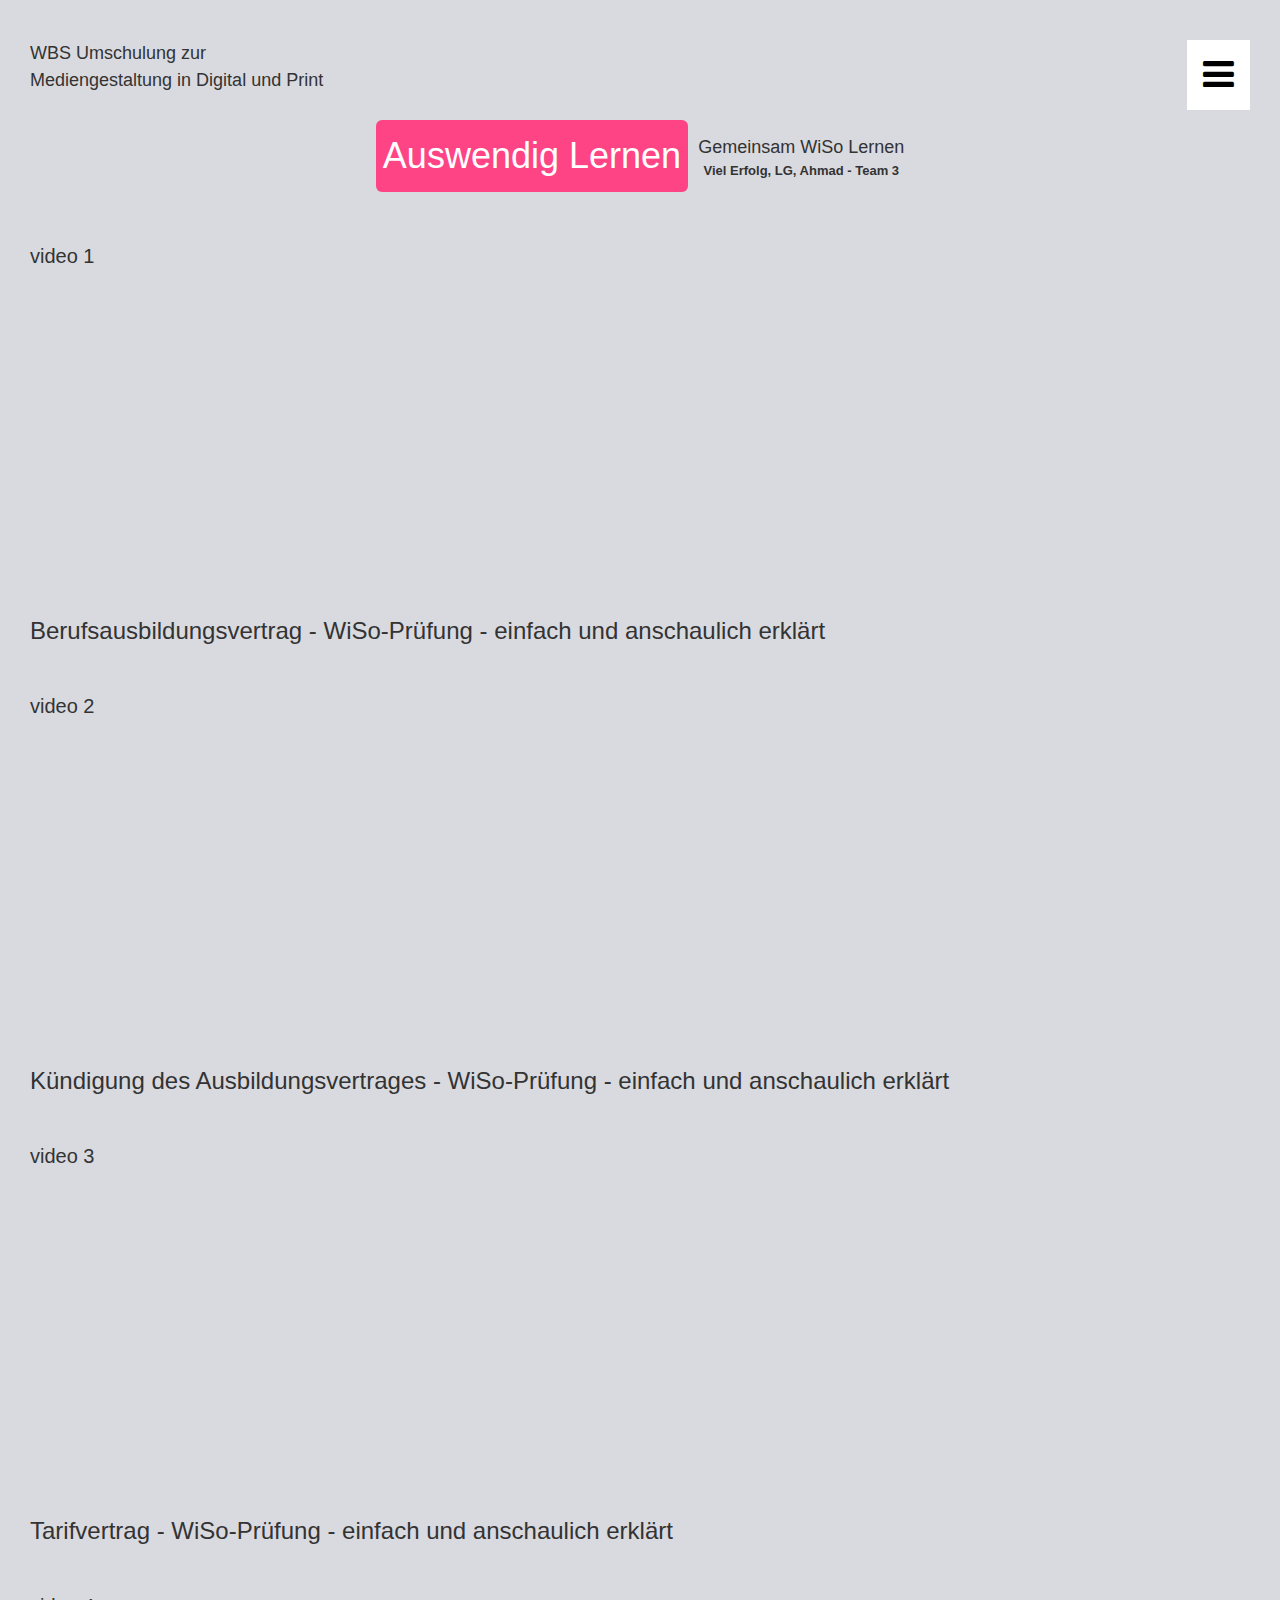
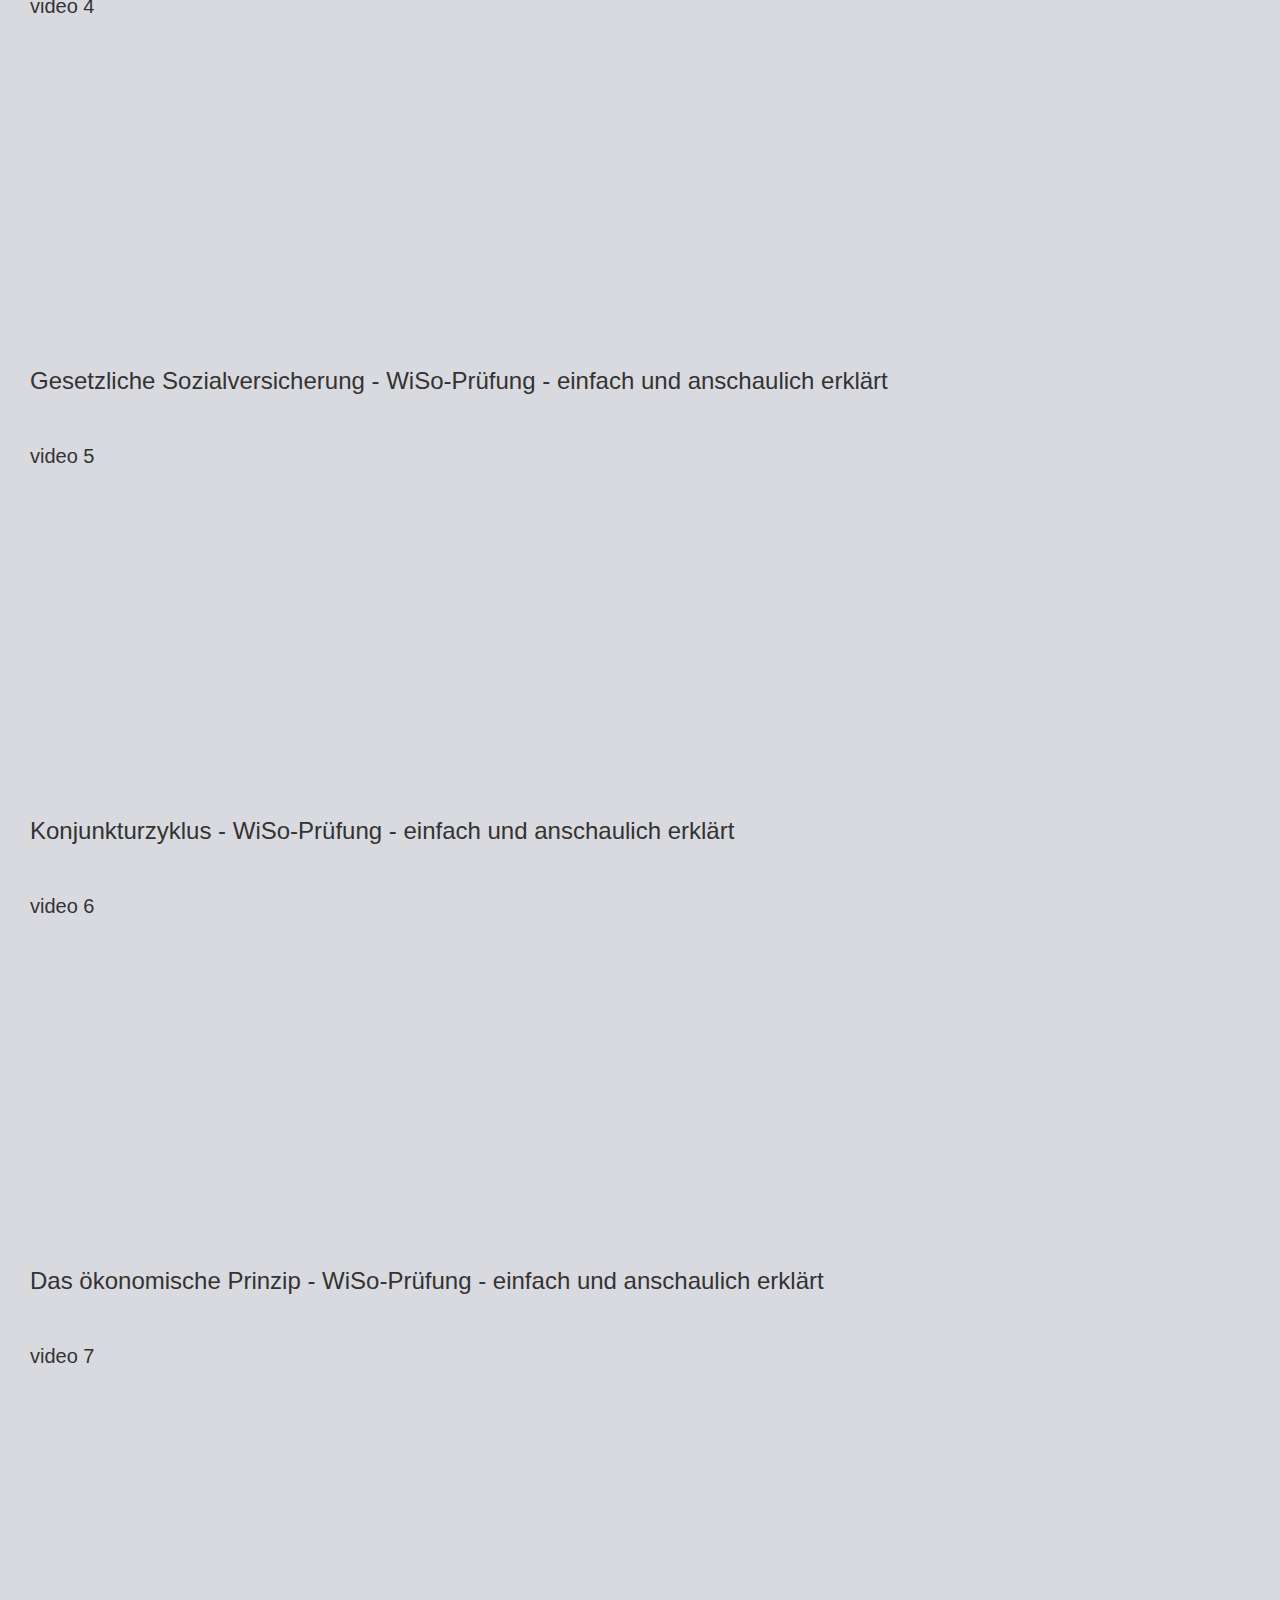
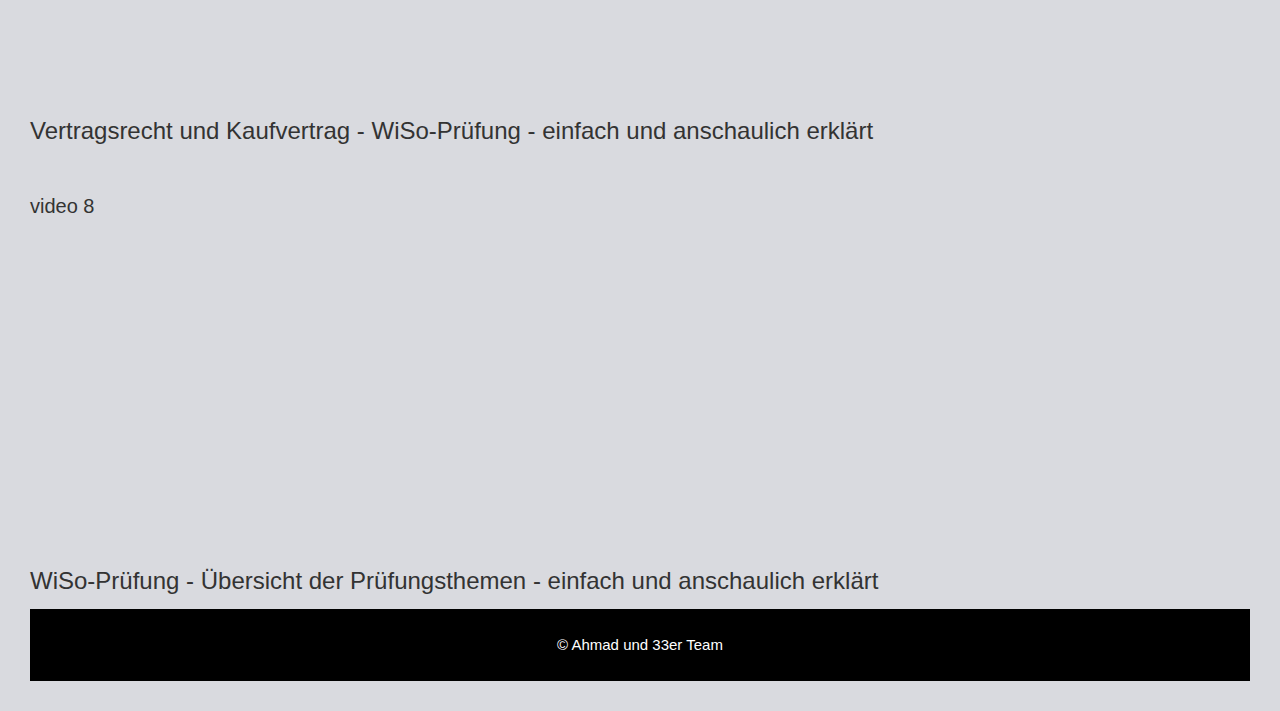
==== auswendig-lernen.html @ f0be0b4e "Add files via upload" ====
<!DOCTYPE html>

    <html>
        <head>
            <link rel="stylesheet" href="style.css">

            <title>Prüfungsvorbereitung WiSo</title>
           
            <meta name="viewport" content="width=device-width, initial-scale=1.0">

            <!--favicon-->
            <link rel="icon" type="image/x-icon" href="img/favicon.ico">
            <link rel="apple-touch-icon-precomposed" href="img/question-icon-152-307421.png">
            <link rel="apple-touch-icon-precomposed" sizes="152x152" href="img/question-icon-152-307421.png">
            
            <link rel="apple-touch-icon-precomposed" sizes="144x144" href="img/question-icon-144-307421.png">
            
            <link rel="apple-touch-icon-precomposed" sizes="120x120" href="img/question-icon-120-307421.png">
            
            <link rel="apple-touch-icon-precomposed" sizes="114x114" href="img/question-icon-114-307421.png">
            
            <link rel="apple-touch-icon-precomposed" sizes="72x72" href="img/question-icon-72-307421.png">
            
            <link rel="apple-touch-icon-precomposed" href="img/question-icon-57-307421.png">
            
            <link rel="icon" href="img/question-icon-32-307421.png" sizes="32x32">

            <!--faviconend-->
            
            <meta charset="UTF-8">
            <meta name="viewport" content="width=device-width, initial-scale=1">
            <link rel="stylesheet" href="https://www.w3schools.com/w3css/4/w3.css">
            <link rel="stylesheet" href="https://fonts.googleapis.com/css?family=Montserrat">
            <link rel="stylesheet" href="https://cdnjs.cloudflare.com/ajax/libs/font-awesome/4.7.0/css/font-awesome.min.css">
        </head>


        <body>

            <!-- Sidebar -->
           
                    <nav class="w3-sidebar w3-black w3-animate-top w3-xxlarge" style="display:none;padding-top:150px" id="mySidebar">
                       <a href="javascript:void(0)" onclick="w3_close()" class="w3-button w3-black w3-xxlarge w3-padding w3-display-topright" style="padding:6px 24px">
                          <i class="fa fa-remove"></i>
                       </a>
                       <div class="w3-bar-block w3-center">
                        <a href="index.html" class="w3-bar-item w3-button w3-text-grey w3-hover-black">Home</a>
                         <a href="https://docs.google.com/document/d/1A1SZ9uoILKBw4q_9HtqvzOYjWngDmLNqtc_sSCUnQQs/edit" target="_blank" class="w3-bar-item w3-button w3-text-grey w3-hover-black">Hier bitte eure Fragen einfügen</a>

                       </div>
                     </nav>
                     
                     <!-- !PAGE CONTENT! -->
                <div class="w3-content" style="max-width:1500px">

                <!-- Header -->
                <div id="top" class="w3-opacity">
                 
                <span class="w3-button w3-xxlarge w3-white w3-right" onclick="w3_open()"><i class="fa fa-bars"></i> </span>  <h5 class="subheader">WBS Umschulung zur<br> Mediengestaltung in Digital und Print</h5>
                <div class="w3-clear">
                 
                </div>
                <header class="w3-center w3-margin-bottom">
                  
                  <h1 ><b class="headerstyle">Auswendig Lernen</b><div class="boxheader"><span class="headerspan">Gemeinsam WiSo Lernen</span> <span class="erfolg"><b >Viel Erfolg, LG, Ahmad - Team 3</b></span></div></h1> 
                  
                  
                  

                </header>
                </div>

          <div class="lernenvideos">

            <div class="video1">
                <div class="videotitle"><h4>video 1</h5></div>

                <iframe width="560" height="315" src="https://www.youtube.com/embed/-Vc1gkbgZac" title="YouTube video player" frameborder="0" allow="accelerometer; autoplay; clipboard-write; encrypted-media; gyroscope; picture-in-picture" allowfullscreen></iframe>

                <h3>Berufsausbildungsvertrag - WiSo-Prüfung - einfach und anschaulich erklärt</h3>
            </div>

            <br>

            <div class="video1">
                <div class="videotitle"><h4>video 2</h5></div>

                <iframe width="560" height="315" src="https://www.youtube.com/embed/vN-nyhEp0nI" title="YouTube video player" frameborder="0" allow="accelerometer; autoplay; clipboard-write; encrypted-media; gyroscope; picture-in-picture" allowfullscreen></iframe>
                
                <h3>Kündigung des Ausbildungsvertrages - WiSo-Prüfung - einfach und anschaulich erklärt</h3>
            </div>

            <br>

            <div class="video1">
                <div class="videotitle"><h4>video 3</h5></div>

                <iframe width="560" height="315" src="https://www.youtube.com/embed/iLiKRz2O57E" title="YouTube video player" frameborder="0" allow="accelerometer; autoplay; clipboard-write; encrypted-media; gyroscope; picture-in-picture" allowfullscreen></iframe>
                
                <h3>Tarifvertrag - WiSo-Prüfung - einfach und anschaulich erklärt</h3>
            </div>

            <br>
            
            <div class="video1">
                <div class="videotitle"><h4>video 4</h5></div>

                <iframe width="560" height="315" src="https://www.youtube.com/embed/vu9AFxjOrTY" title="YouTube video player" frameborder="0" allow="accelerometer; autoplay; clipboard-write; encrypted-media; gyroscope; picture-in-picture" allowfullscreen></iframe>
                
                <h3>Gesetzliche Sozialversicherung - WiSo-Prüfung - einfach und anschaulich erklärt</h3>
            </div>

            <br>
            
            <div class="video1">
                <div class="videotitle"><h4>video 5</h5></div>

                <iframe width="560" height="315" src="https://www.youtube.com/embed/m3k3IhVXC_4" title="YouTube video player" frameborder="0" allow="accelerometer; autoplay; clipboard-write; encrypted-media; gyroscope; picture-in-picture" allowfullscreen></iframe>
                
                <h3>Konjunkturzyklus - WiSo-Prüfung - einfach und anschaulich erklärt</h3>
            </div>

            <br>
            
            <div class="video1">
                <div class="videotitle"><h4>video 6</h5></div>

                <iframe width="560" height="315" src="https://www.youtube.com/embed/WDxI9tOnoBA" title="YouTube video player" frameborder="0" allow="accelerometer; autoplay; clipboard-write; encrypted-media; gyroscope; picture-in-picture" allowfullscreen></iframe>
                
                <h3>Das ökonomische Prinzip - WiSo-Prüfung - einfach und anschaulich erklärt</h3>
            </div>

            <br>
            
            <div class="video1">
                <div class="videotitle"><h4>video 7</h5></div>

                <iframe width="560" height="315" src="https://www.youtube.com/embed/4rnG4QiIBK8" title="YouTube video player" frameborder="0" allow="accelerometer; autoplay; clipboard-write; encrypted-media; gyroscope; picture-in-picture" allowfullscreen></iframe>
                
                <h3>Vertragsrecht und Kaufvertrag - WiSo-Prüfung - einfach und anschaulich erklärt</h3>
            </div>

            <br>
            
            <div class="video1">
                <div class="videotitle"><h4>video 8</h5></div>

                    <iframe width="560" height="315" src="https://www.youtube.com/embed/zdtFj8tCDbA" title="YouTube video player" frameborder="0" allow="accelerometer; autoplay; clipboard-write; encrypted-media; gyroscope; picture-in-picture" allowfullscreen></iframe>
                
                <h3>WiSo-Prüfung - Übersicht der Prüfungsthemen - einfach und anschaulich erklärt</h3>
            </div>







          </div>





              

           

            <footer><p>&#169; Ahmad und 33er Team</p></footer>
            <script src="javascript.js"></script>
        
        </body>
        






    </html>
---- style.css ----
html {
	scroll-behavior: smooth;
  }

body{
	background-color: #d9dadf;
	font-size: 20px;
	/* font-family: sans-serif; */
	color: #333;
    padding: 2rem;
    margin: 1rem;
	/* font-family: "Montserrat", sans-serif !important; */
}

/*
.w3-button {
	margin-right: 2rem !important;
	
}
*/

.w3-opacity {
	opacity: 1 !important;
}

.fa-remove {
	margin-right: 2rem !important;
}

.headerstyle {
    background: #ff4486 !important;
    color: #fff;
    border-radius: 6px;
   /* font-family: 'Oleo Script', serif; */
    font-weight: 400;
    padding: 0.25em 0.2em 0.25em 0.2em;
    font-size: 1em;
    /* letter-spacing: 0.05em; */
    display: inline-block;
    vertical-align: middle;
}

@media only screen and (max-width: 600px) {
	.headerstyle {
		font-size: smaller;
	}
	.subheader {
		font-size: small;
	}
  }

  @media only screen and (max-width: 300px) {
	.headerstyle {
		font-size: x-large;
	}

  }

.boxheader {
	display: inline-grid;
	vertical-align: super;
}

.erfolg {
	margin-bottom: 3rem;
	font-size: small;
	margin-left: 10px;
}

.headerspan {
	font-size: large;
	margin-left: 10px;
}

/*
#quiz {

    
} */
.question{
	font-weight: 600;
	background: #fff;
    border-radius: 6px;
    box-shadow: 0px 3px 0px 0px rgb(0 0 0 / 5%);
	padding: 1rem;
}
.answers {
  margin-bottom: 20px;
  background: rgb(255, 255, 255);
    border-radius: 6px;
    box-shadow: rgb(0 0 0 / 5%) 0px 3px 0px 0px;
	padding: 1rem;
}
.answers label{
  display: block;
}
#submit{
	/* font-family: sans-serif; */
	font-size: 20px;
	background-color: #279;
	color: #fff;
	border: 0px;
	border-radius: 3px;
	padding: 20px;
	cursor: pointer;

	border-radius: 6px;
    font-weight: 600;
	
	
}


#submit:hover{
	background-color: #fff;
    color: #38a;
    border: solid;
}

.buttonbox {
	text-align: center;
	margin-bottom: 20px;
}

/* body,h1 {font-family: "Montserrat", sans-serif} */
img {margin-bottom: -7px}
.w3-row-padding img {margin-bottom: 12px}

#results {
	
    color: #000000;
    padding: 2rem;
    font-weight: bolder;
    font-size: xx-large;
}

.ergb {
	font-size: x-large;
    text-align: center;
}


footer {
	background-color: black;
    color: #fff;
	padding: 10px;
    text-align: center;
}


/* style iframe */
/*
.container {
	position: relative;
	overflow: hidden;
	width: 100%;
	padding-top: 56.25%;  } /* 16:9 Aspect Ratio (divide 9 by 16 = 0.5625) */
 
  
  
  /* Then style the iframe to fit in the container div with full height and width */
  /* .responsive-iframe {
	position: absolute;
	top: 0;
	left: 0;
	bottom: 0;
	right: 0;
	width: 100%;
	height: 100%;
  }
  
*/
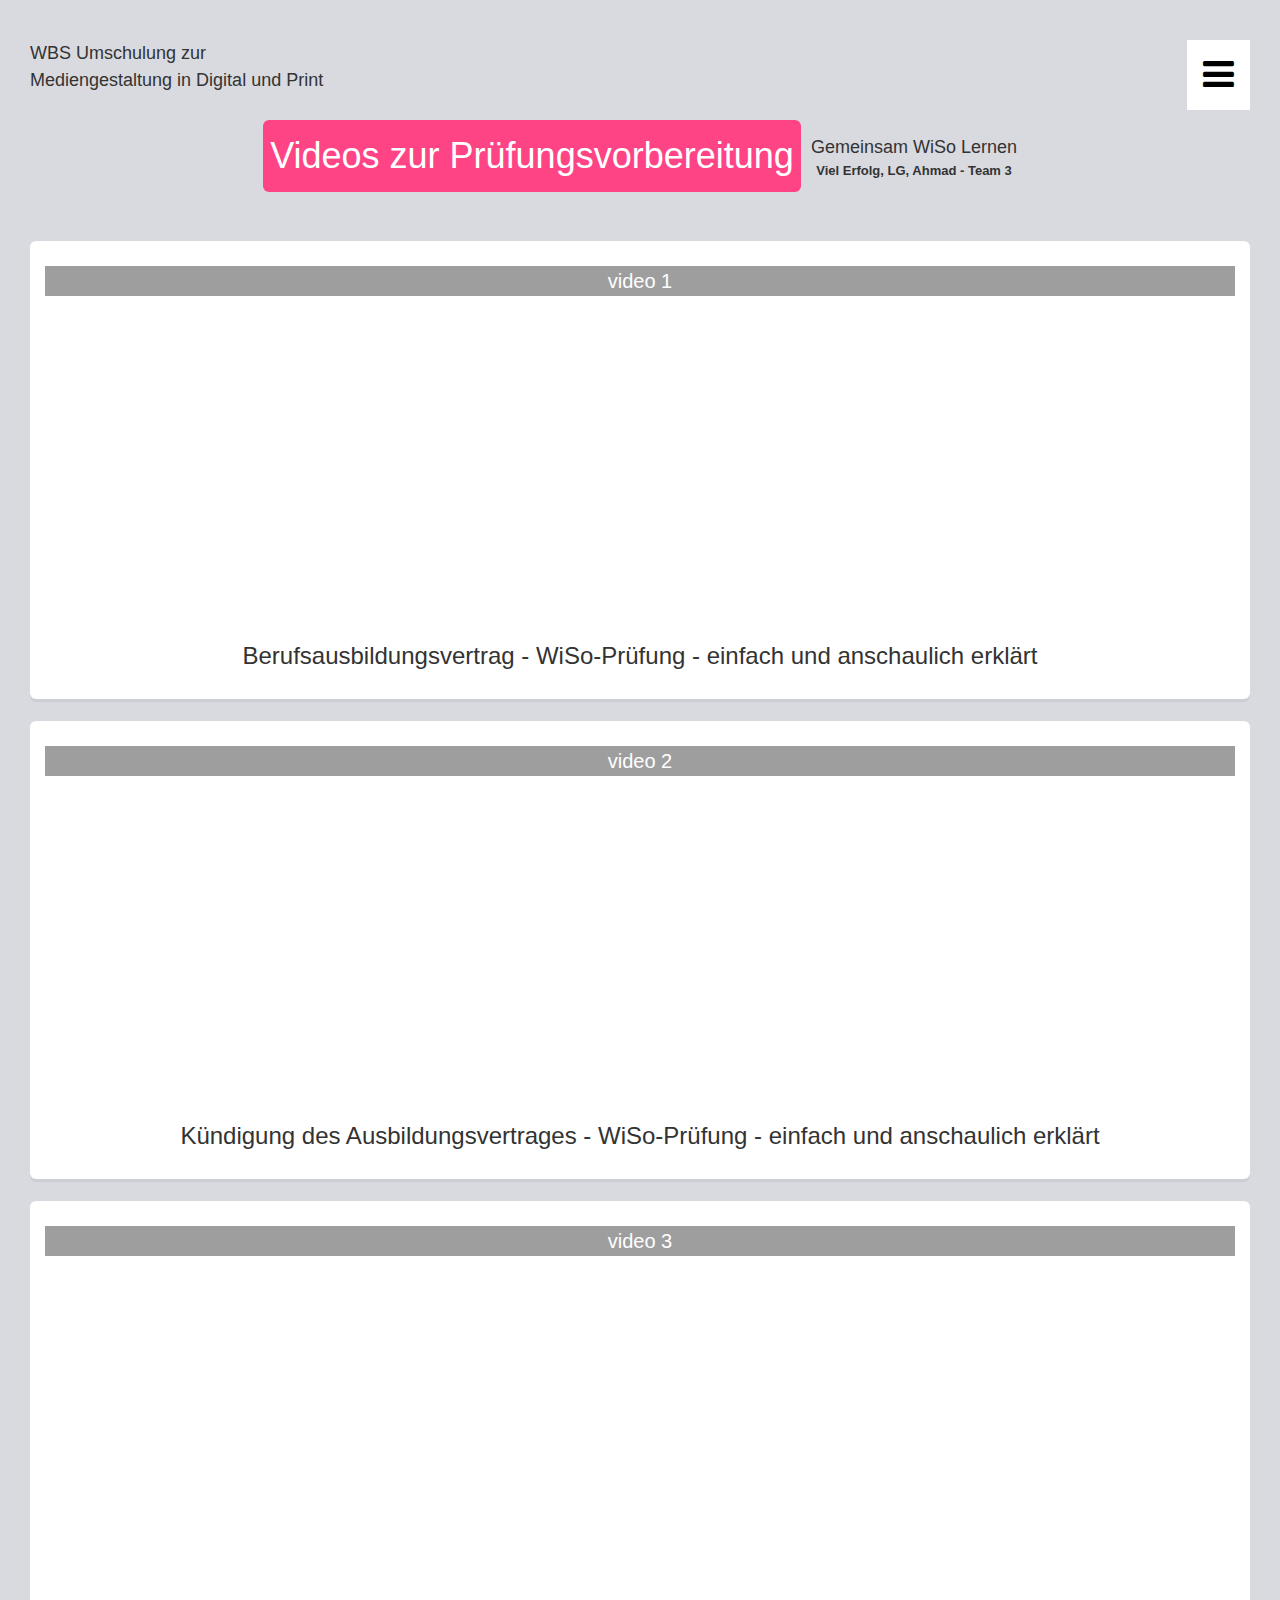
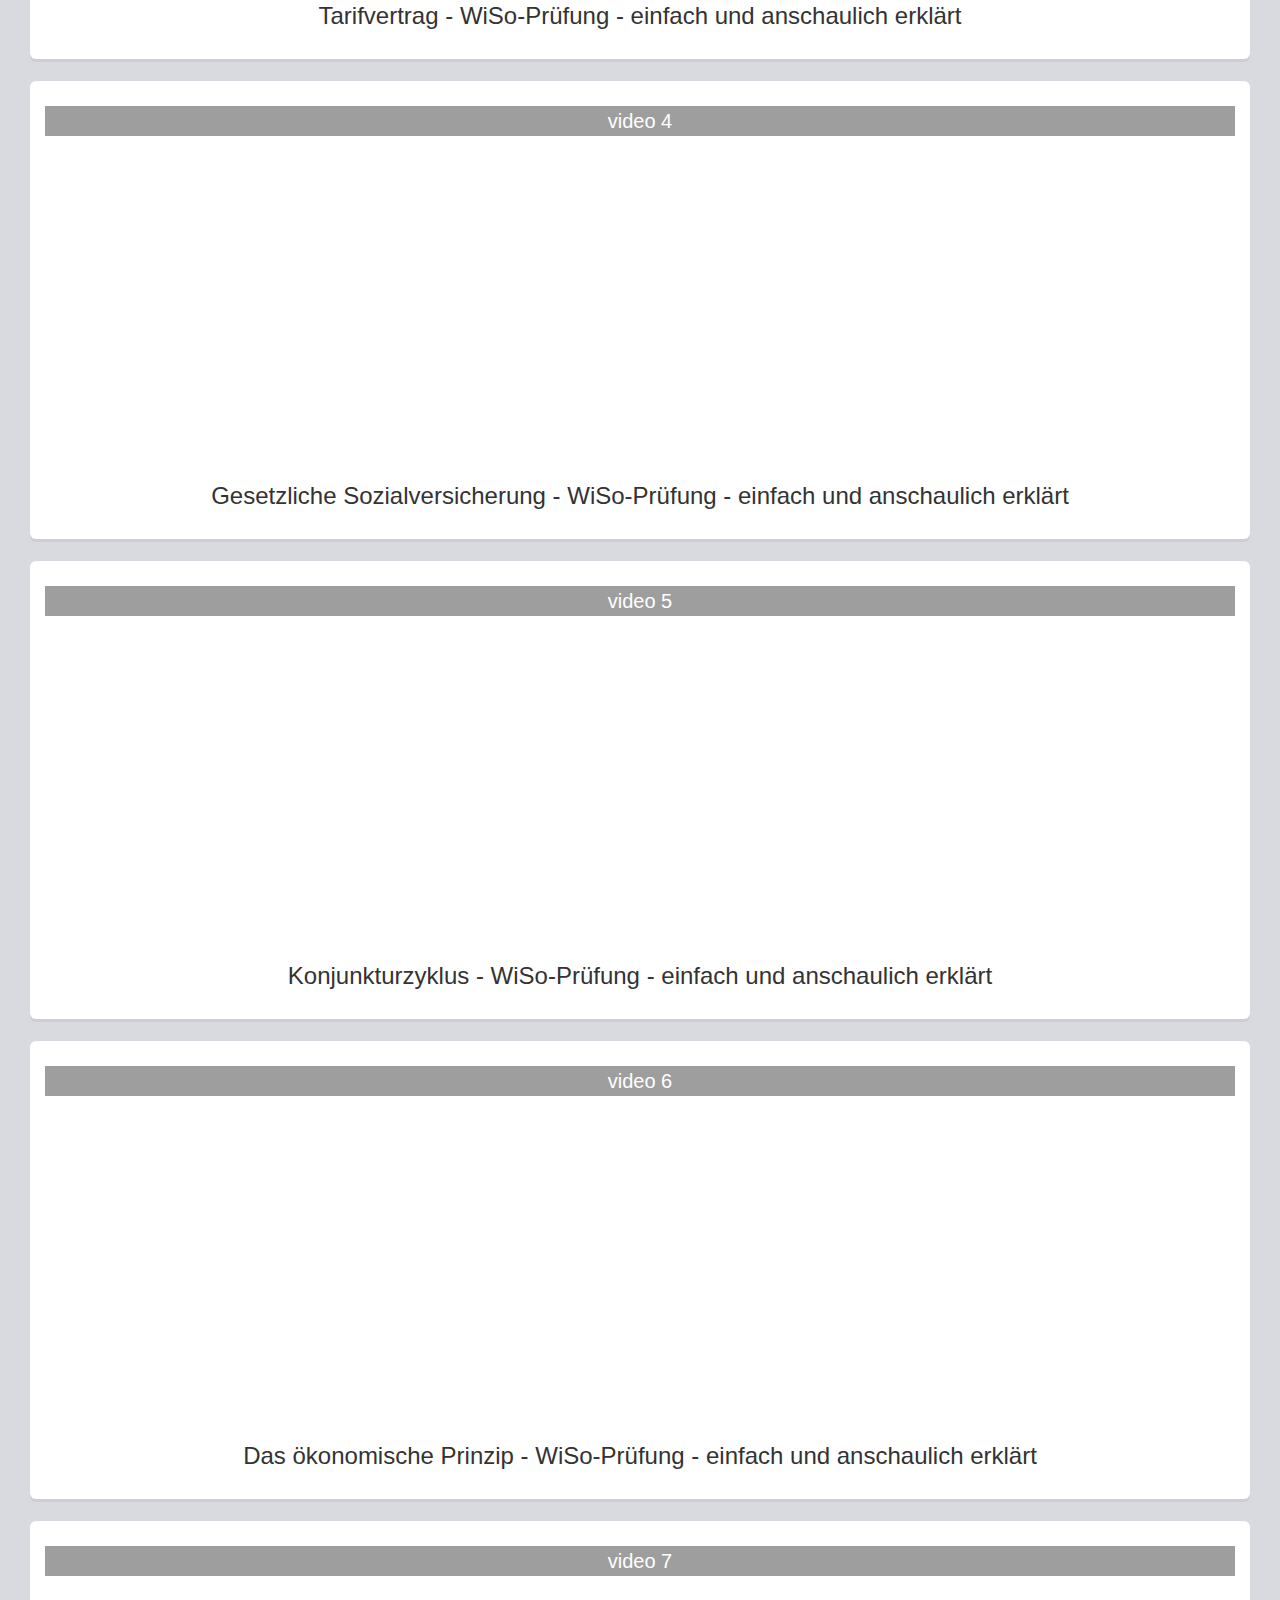
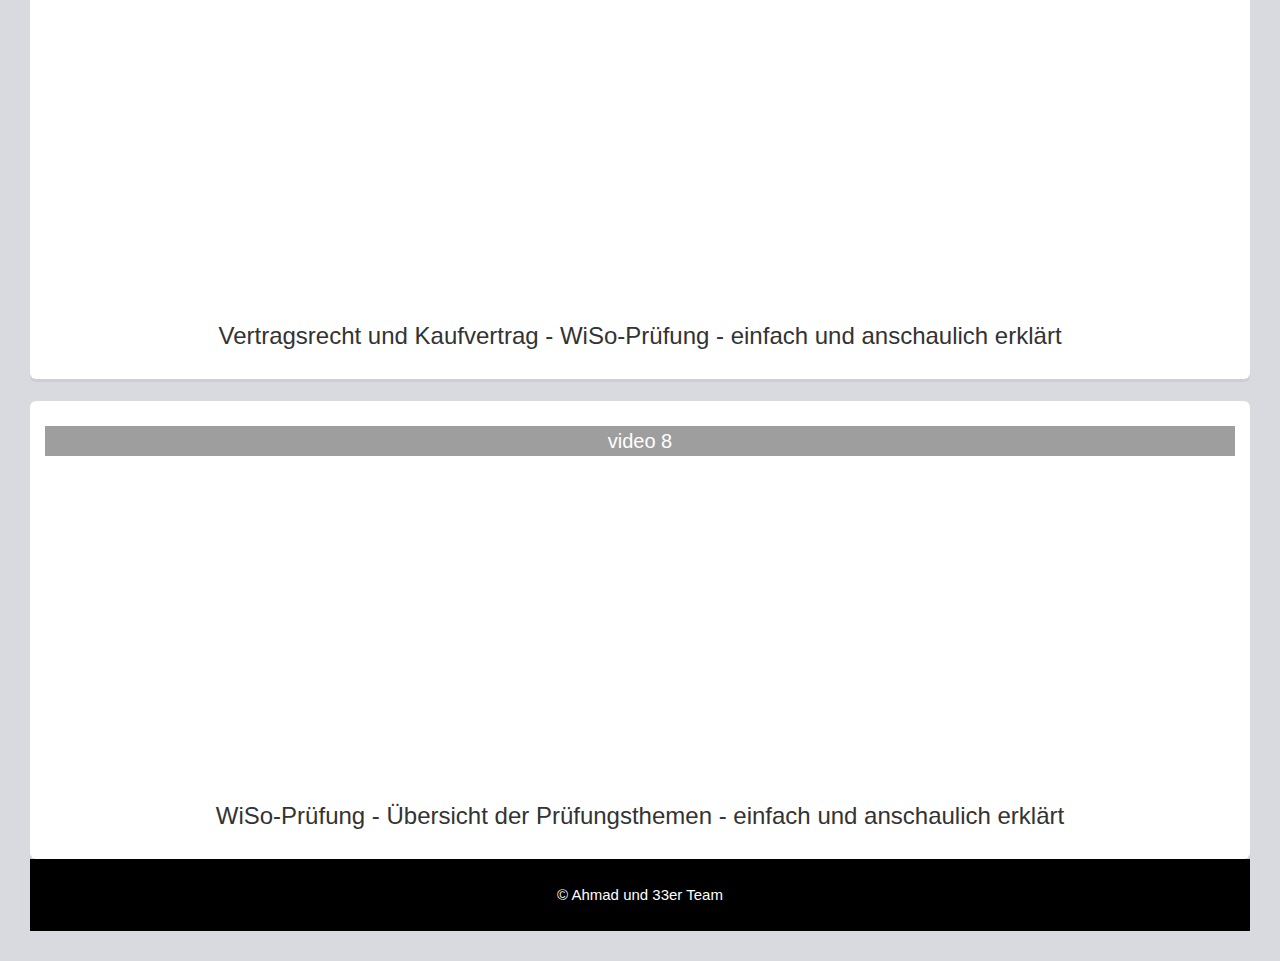
==== commit 13f89894: "Update auswendig-lernen.html" ====
--- a/auswendig-lernen.html
+++ b/auswendig-lernen.html
@@ -62,7 +62,7 @@
                 </div>
                 <header class="w3-center w3-margin-bottom">
                   
-                  <h1 ><b class="headerstyle">Auswendig Lernen</b><div class="boxheader"><span class="headerspan">Gemeinsam WiSo Lernen</span> <span class="erfolg"><b >Viel Erfolg, LG, Ahmad - Team 3</b></span></div></h1> 
+                  <h1 ><b class="headerstyle">Videos zur Prüfungsvorbereitung</b><div class="boxheader"><span class="headerspan">Gemeinsam WiSo Lernen</span> <span class="erfolg"><b >Viel Erfolg, LG, Ahmad - Team 3</b></span></div></h1> 
                   
                   
                   
@@ -177,4 +177,4 @@
 
 
 
-    </html>+    </html>
--- a/style.css
+++ b/style.css
@@ -47,6 +47,10 @@
 	.subheader {
 		font-size: small;
 	}
+
+	iframe {
+		width: auto;
+	}
   }
 
   @media only screen and (max-width: 300px) {
@@ -83,6 +87,22 @@
     border-radius: 6px;
     box-shadow: 0px 3px 0px 0px rgb(0 0 0 / 5%);
 	padding: 1rem;
+}
+
+.video1 {
+	font-weight: 600;
+	background: #fff;
+    border-radius: 6px;
+    box-shadow: 0px 3px 0px 0px rgb(0 0 0 / 5%);
+	padding: 1rem;
+	text-align: center;
+
+}
+
+.videotitle {
+	font-weight: bold;
+	background-color: #9e9e9e;
+	color: #fff;
 }
 .answers {
   margin-bottom: 20px;
